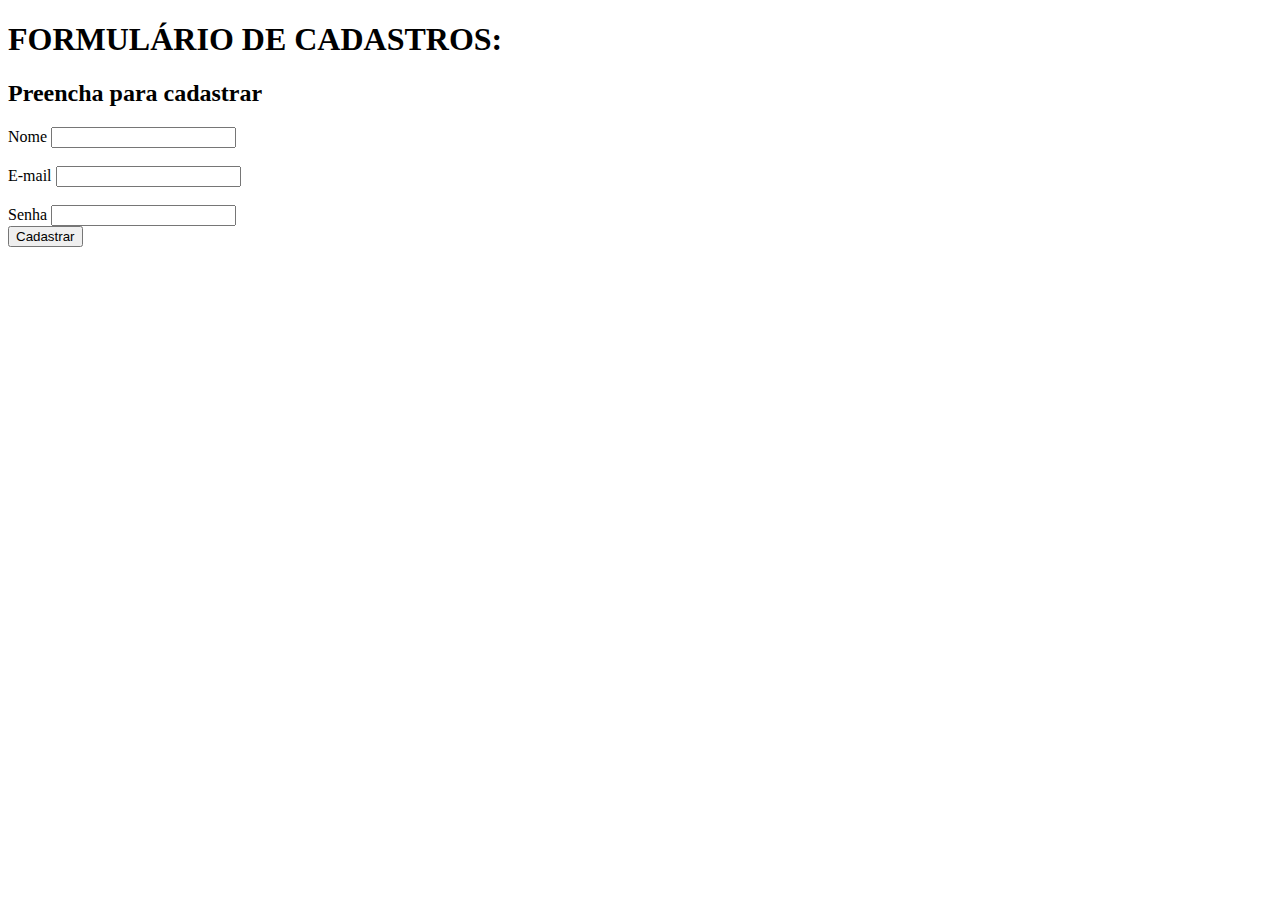
==== index.html @ f922a947 "Add files via upload" ====
<!DOCTYPE html>
<html lang="pt-br">
<head>
    <meta charset="UTF-8">
    <meta name="viewport" content="width=device-width, initial-scale=1.0">
    <title>CADASTRO</title>
</head>
<body>
    <h1>FORMULÁRIO DE CADASTROS:</h1>
    <h2>Preencha para cadastrar</h2>
    <form>
        <label for="Nome" > Nome</label>
        <input id="Nome" type="text" /><br />
        <br />

        <label for="E-mail" >  E-mail</label>
        <input id="E-mail" type="e-mail" /> <br />
        <br />
        <label for="Senha" > Senha</label>
        <input id="Senha" type="password" />
        <br />
        <button type="submit">
            Cadastrar
        </button>
    </form>
</body>
</html>
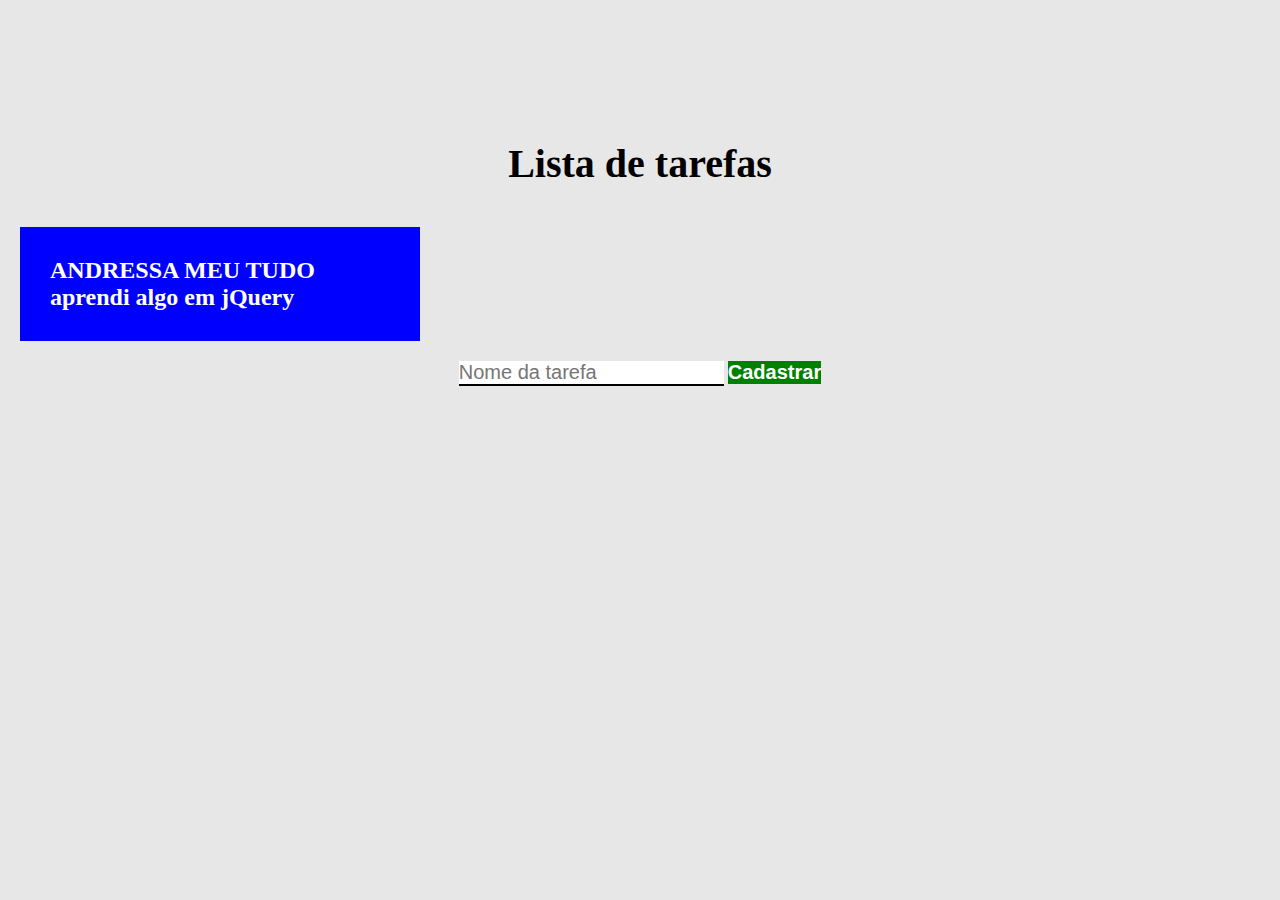
==== commit c23d676f: "Add files via upload" ====
--- a/index.html
+++ b/index.html
@@ -3,25 +3,26 @@
 <head>
     <meta charset="UTF-8">
     <meta name="viewport" content="width=device-width, initial-scale=1.0">
-    <title>CADASTRO</title>
+    <title>Trabalho jQuery</title>
+    <link rel="stylesheet" href="main.css">
 </head>
 <body>
-    <h1>FORMULÁRIO DE CADASTROS:</h1>
-    <h2>Preencha para cadastrar</h2>
+    <header>
+        <h1>Lista de tarefas</h1>
+        <h2>ANDRESSA MEU TUDO 
+        <td> aprendi algo em jQuery</td>
+        </h2>
+    </header>
     <form>
-        <label for="Nome" > Nome</label>
-        <input id="Nome" type="text" /><br />
-        <br />
-
-        <label for="E-mail" >  E-mail</label>
-        <input id="E-mail" type="e-mail" /> <br />
-        <br />
-        <label for="Senha" > Senha</label>
-        <input id="Senha" type="password" />
-        <br />
-        <button type="submit">
-            Cadastrar
-        </button>
+        <input type="text" required placeholder="Nome da tarefa">
+        <button type="submit">Cadastrar</button>
     </form>
+    <div class="container">
+        <ul>
+            
+        </ul>
+    </div>
+    <script src="https://code.jquery.com/jquery-3.7.1.min.js"></script>
+    <script src="main.js"></script>
 </body>
 </html>--- a/main.css
+++ b/main.css
@@ -0,0 +1,73 @@
+*{
+    margin: 0;
+    padding: 0;
+    box-sizing: border-box;
+}
+
+body {
+    background-color: #E7E7E7;
+    padding-top: 140px;
+}
+
+
+
+header h1 {
+    font-size: 40px;
+    font-weight: bold;
+    margin-bottom: 40px;
+    text-align: center;
+}
+
+header h2 {
+    padding: 30px;
+    margin: 20px;
+    background-color: rgb(0, 0, 255);
+    color: white;
+    max-width: 400px;
+}
+
+form {
+    width: 100%;
+}
+
+form  {
+    text-align: center;
+}
+
+.container {
+    max-width: 960px;
+    width: 100%;
+    margin: 0 auto;
+    text-align: center;
+}
+
+button {
+    background-color: green;
+    color: white;
+    font-size: 20px;
+    font-weight: bold;
+    border: none;
+    cursor: pointer;
+}
+
+input {
+    font-size: 20px;
+    background-color: white;
+    border: none;
+    border-bottom: 2px solid black;
+}
+
+ul  {
+    padding: 2px;
+    font-weight: bold;
+    margin-bottom: 9px;
+    font-size: 24px;
+    margin-top: 40px;
+    list-style: none;
+    cursor: pointer;
+}
+
+.riscarTarefa {
+    text-decoration: line-through;
+}
+
